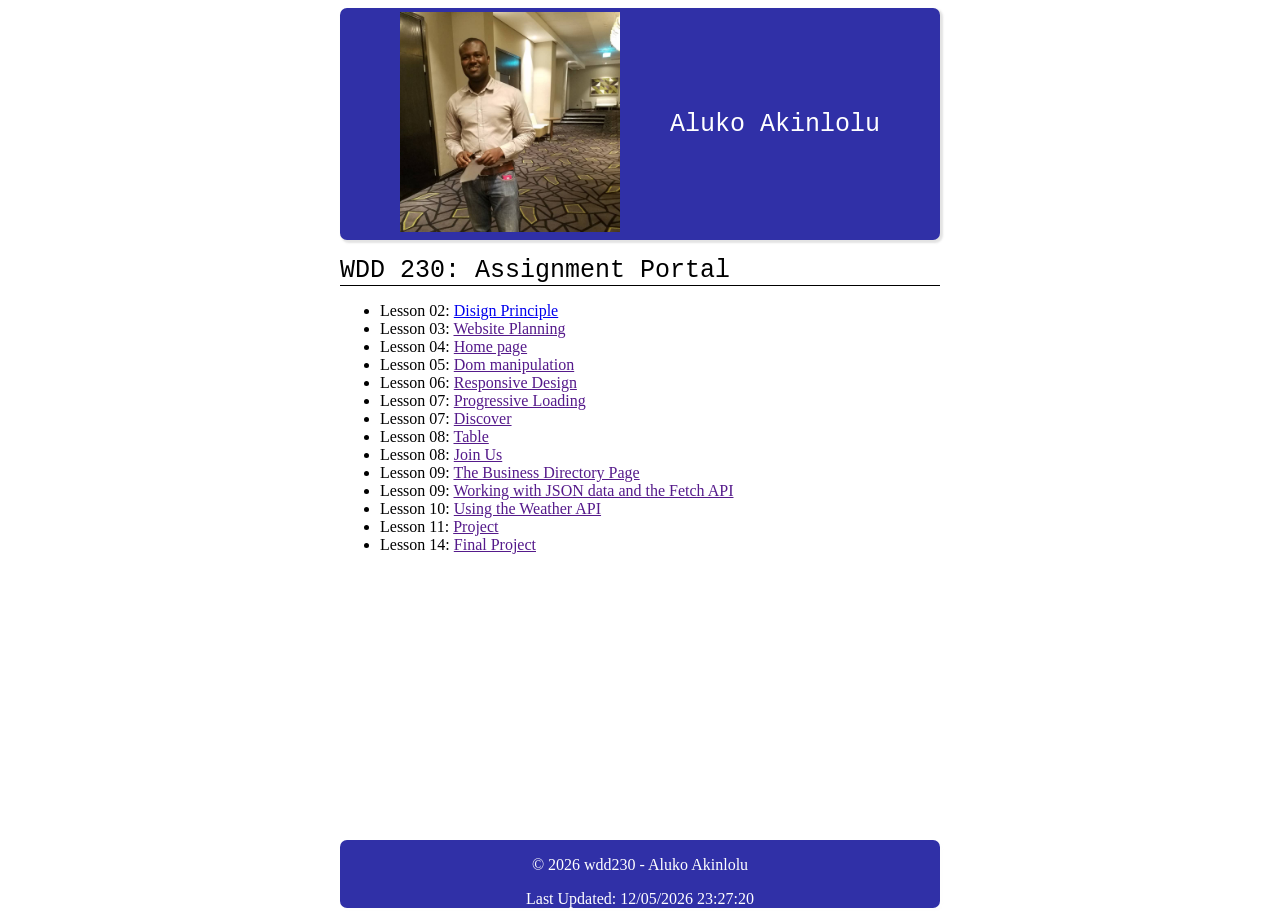
==== index.html @ 6f1bcc58 "update" ====
<!DOCTYPE html>
<html lang="en">
  <head>
    <meta charset="utf-8">
    <meta name="viewport" content="width=device-width, initial-scale=1">
    <link rel="stylesheet" href="styles/normalize.css">
    <link rel="stylesheet" href="styles/index.css">
    <link rel="shortcut icon" href="images/akinlolu.jpg">
    <meta
        name="description"
        content="This course is about WDD 230" />
    <title>wdd230</title>
  </head>
  <body>
    
    <div id="content">
      
    <header>
        <div class="logo-box">
            <img src="images/akinlolu.jpg" alt="Logo"/>
        </div>
          <div>
             Aluko Akinlolu
          </div>
      </header>
<main> 
    <div class="home-grid">
        <div>WDD 230: Assignment Portal</div>
        <ul>
            <li>Lesson 02: <a href="./pages/week2.html">Disign Principle</a></li>
            <li>Lesson 03: <a href="">Website Planning</a></li>
            <li>Lesson 04: <a href="">Home page</a></li>
            <li>Lesson 05: <a href="">Dom manipulation</a></li>
            <li>Lesson 06: <a href="">Responsive Design</a></li>
            <li>Lesson 07: <a href="">Progressive Loading</a></li>
            <li>Lesson 07: <a href="">Discover</a></li>
            <li>Lesson 08: <a href="">Table</a></li>
            <li>Lesson 08: <a href="">Join Us</a></li>
            <li>Lesson 09: <a href="">The Business Directory Page</a></li>
            <li>Lesson 09: <a href="">Working with JSON data and the Fetch API</a></li>
            <li>Lesson 10: <a href="">Using the Weather API</a></li>
            <li>Lesson 11: <a href="">Project</a></li>
            <li>Lesson 14: <a href="">Final Project</a></li>
        </ul>
    </div>
</main>
    
    <footer>
        <p id="copy_right">
          &copy; 2021 wdd230 - Aluko Akinlolu
        </p>
        <div id="last_update">
          Last Updated: 04/25/2022 08:44;30
        </div>
      </footer>
 </div>

 <script type="text/javascript" src="/javascript/script1.js">
  </script>
  </body>
</html>
---- styles/index.css ----
#content{
    min-height: 100vh;
    width: 600px;
    display: flex;
    flex-direction: column;
    margin-right: auto;
    margin-left: auto;
}
footer{
    margin-top: auto;
    background-color: rgb(48, 48, 167);
    box-shadow: 2px 2px 2px 1px rgba(252, 250, 250, 0.2);
    border-radius: 7px;
    text-align: center;
    color: rgb(255, 255, 255);;
}

.logo-box>img{
    width: 220px;
    height: auto;
    margin-top: 4px;
}
header{
    display: flex;
    gap: 50px;
    font-size: 25px;
    align-items: center;
    justify-content: center;
    background-color: rgb(48, 48, 167);
    box-shadow: 2px 2px 2px 1px rgba(115, 113, 113, 0.2);
    border-radius: 7px;
    color: white;
    font-family: "Lucida Console", "Courier New", monospace;
}
.home-grid{
    padding-top: 1rem;
}
.home-grid >div{
    font-size: 25px;
    border-bottom: 1px solid #000000;
    font-family: "Lucida Console", "Courier New", monospace;
}
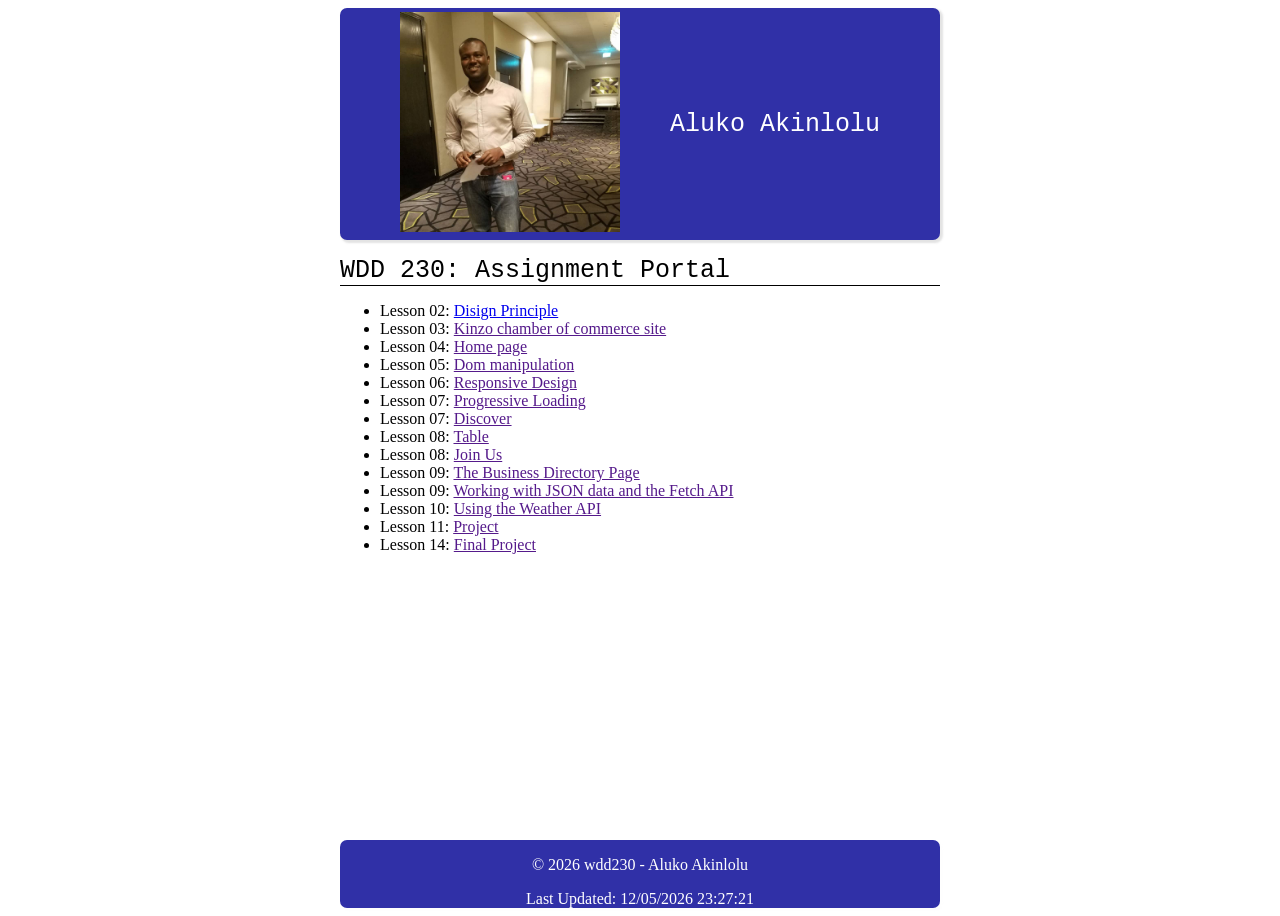
==== commit 55d2bc62: "update the design principle" ====
--- a/index.html
+++ b/index.html
@@ -27,8 +27,8 @@
     <div class="home-grid">
         <div>WDD 230: Assignment Portal</div>
         <ul>
-            <li>Lesson 02: <a href="./pages/week2.html">Disign Principle</a></li>
-            <li>Lesson 03: <a href="">Website Planning</a></li>
+            <li>Lesson 02: <a href="./lesson2/design-principles.html">Disign Principle</a></li>
+            <li>Lesson 03: <a href="">Kinzo chamber of commerce site</a></li>
             <li>Lesson 04: <a href="">Home page</a></li>
             <li>Lesson 05: <a href="">Dom manipulation</a></li>
             <li>Lesson 06: <a href="">Responsive Design</a></li>
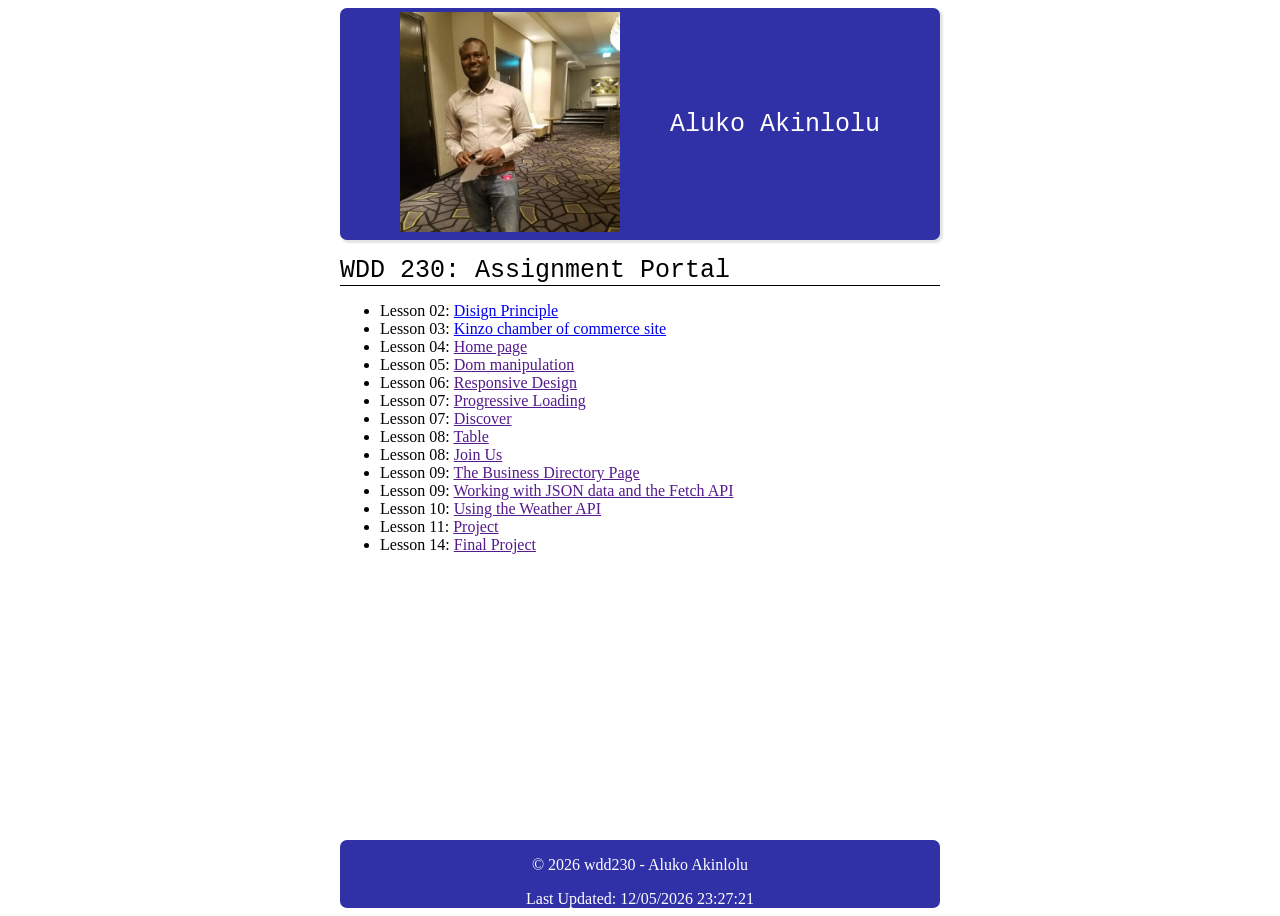
==== commit 0e45f4b0: "update week 3" ====
--- a/index.html
+++ b/index.html
@@ -28,7 +28,7 @@
         <div>WDD 230: Assignment Portal</div>
         <ul>
             <li>Lesson 02: <a href="./lesson2/design-principles.html">Disign Principle</a></li>
-            <li>Lesson 03: <a href="">Kinzo chamber of commerce site</a></li>
+            <li>Lesson 03: <a href="./lesson3/index.html">Kinzo chamber of commerce site</a></li>
             <li>Lesson 04: <a href="">Home page</a></li>
             <li>Lesson 05: <a href="">Dom manipulation</a></li>
             <li>Lesson 06: <a href="">Responsive Design</a></li>
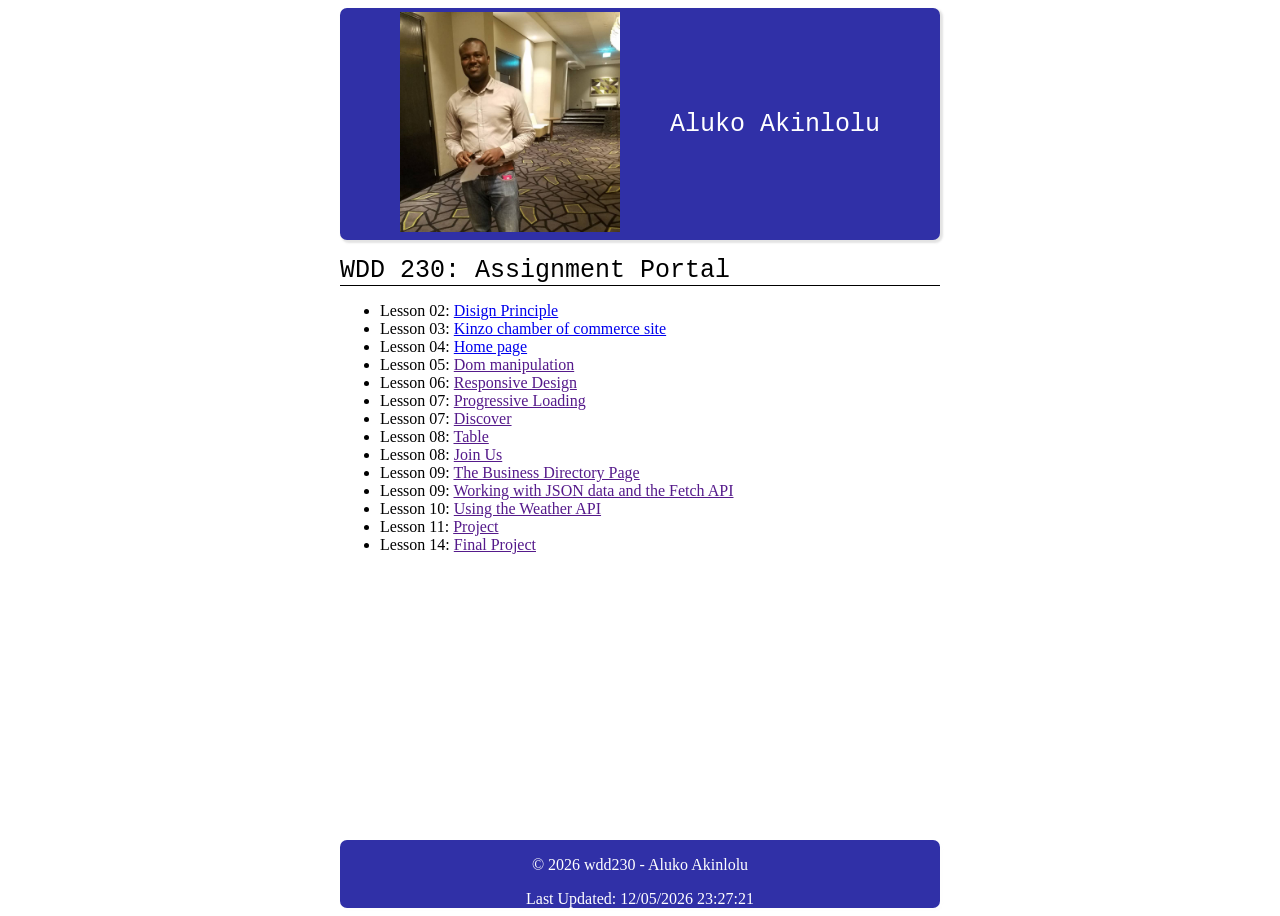
==== commit 29734408: "update chamber" ====
--- a/index.html
+++ b/index.html
@@ -29,7 +29,7 @@
         <ul>
             <li>Lesson 02: <a href="./lesson2/design-principles.html">Disign Principle</a></li>
             <li>Lesson 03: <a href="./lesson3/index.html">Kinzo chamber of commerce site</a></li>
-            <li>Lesson 04: <a href="">Home page</a></li>
+            <li>Lesson 04: <a href="./chamber/index.html">Home page</a></li>
             <li>Lesson 05: <a href="">Dom manipulation</a></li>
             <li>Lesson 06: <a href="">Responsive Design</a></li>
             <li>Lesson 07: <a href="">Progressive Loading</a></li>
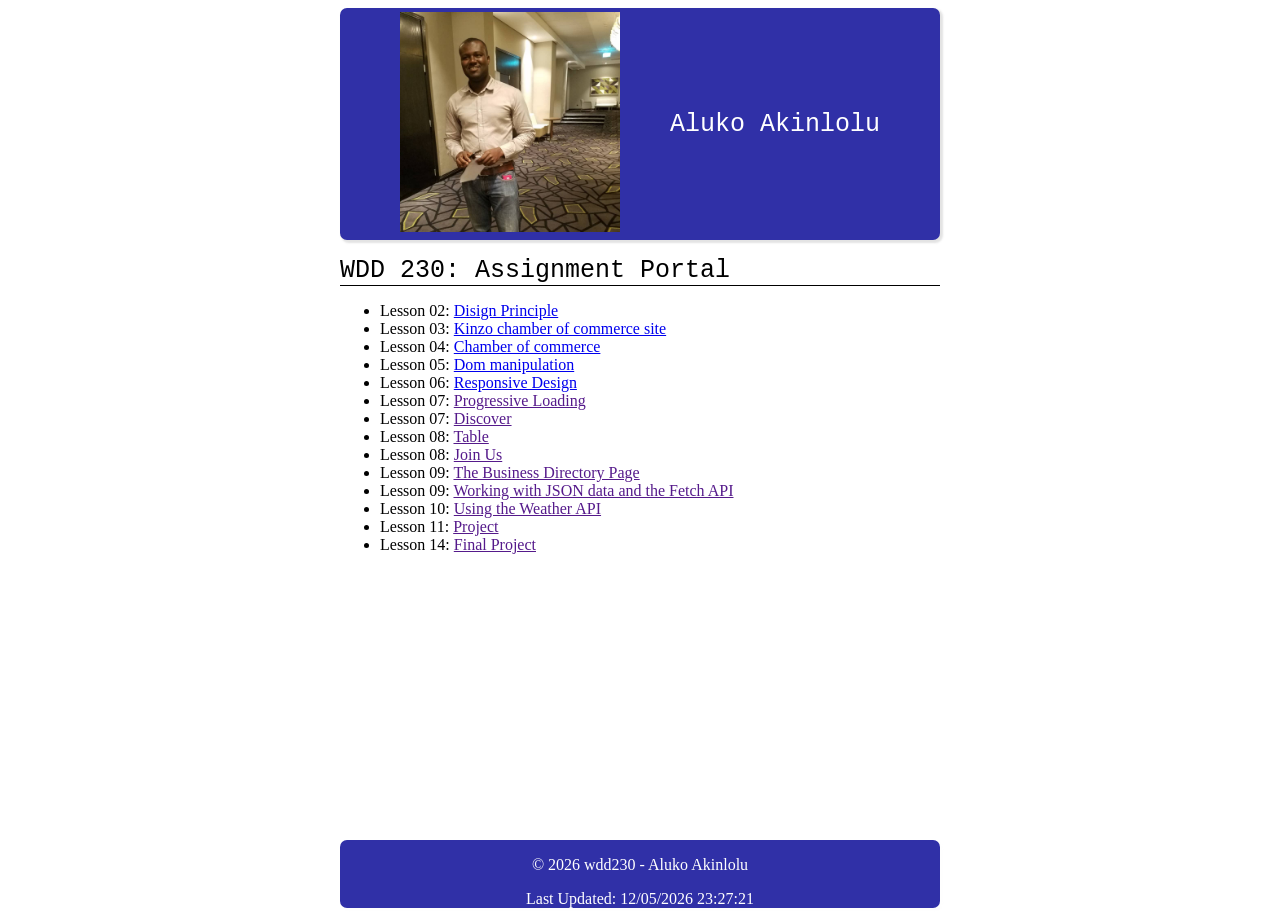
==== commit 69b2af5b: "update" ====
--- a/index.html
+++ b/index.html
@@ -29,9 +29,9 @@
         <ul>
             <li>Lesson 02: <a href="./lesson2/design-principles.html">Disign Principle</a></li>
             <li>Lesson 03: <a href="./lesson3/index.html">Kinzo chamber of commerce site</a></li>
-            <li>Lesson 04: <a href="./chamber/index.html">Home page</a></li>
-            <li>Lesson 05: <a href="">Dom manipulation</a></li>
-            <li>Lesson 06: <a href="">Responsive Design</a></li>
+            <li>Lesson 04: <a href="./chamber/index.html">Chamber of commerce</a></li>
+            <li>Lesson 05: <a href="./todoApp/index.html">Dom manipulation</a></li>
+            <li>Lesson 06: <a href="./chamber/index.html">Responsive Design</a></li>
             <li>Lesson 07: <a href="">Progressive Loading</a></li>
             <li>Lesson 07: <a href="">Discover</a></li>
             <li>Lesson 08: <a href="">Table</a></li>
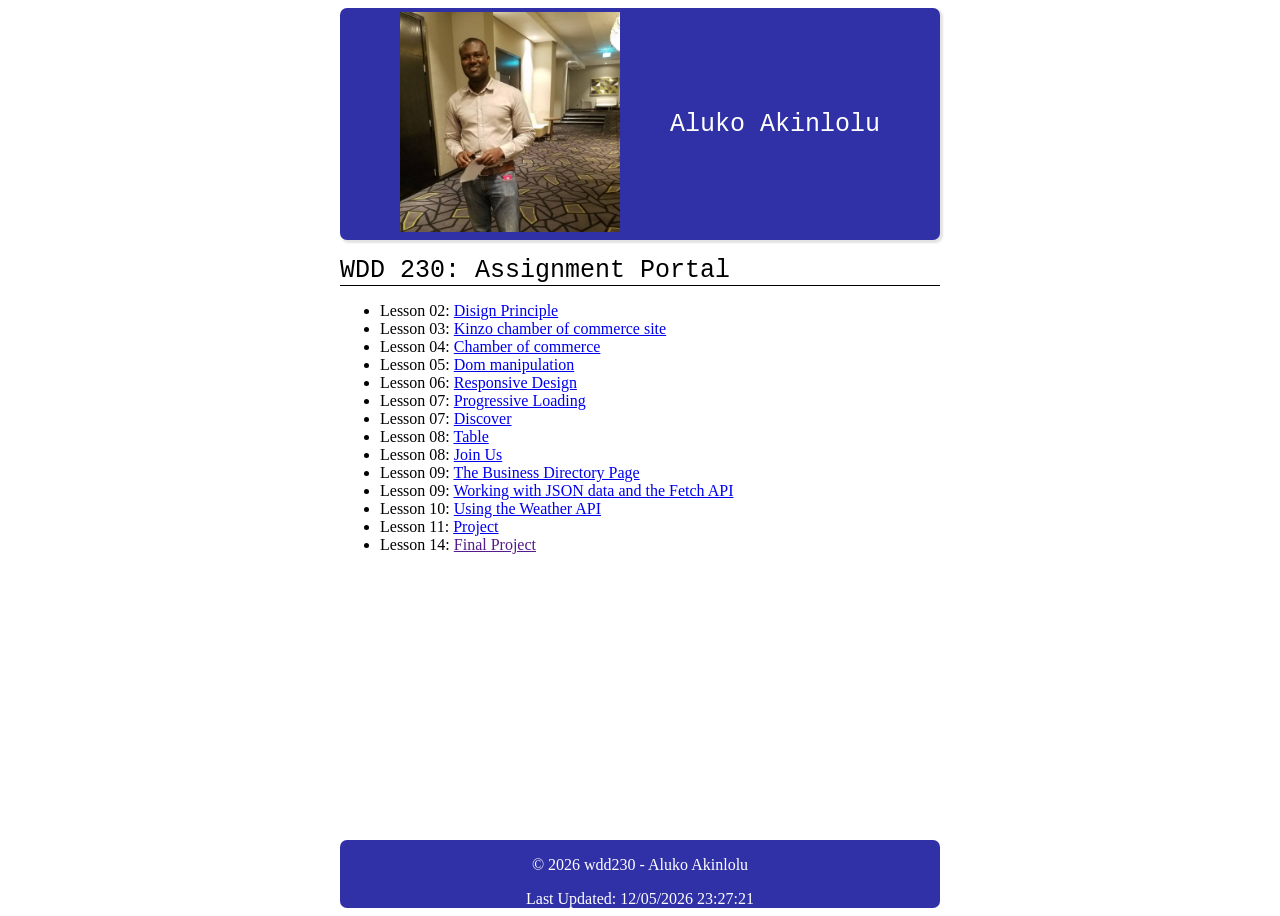
==== commit a36024cb: "weeek 11 project" ====
--- a/index.html
+++ b/index.html
@@ -30,16 +30,16 @@
             <li>Lesson 02: <a href="./lesson2/design-principles.html">Disign Principle</a></li>
             <li>Lesson 03: <a href="./lesson3/index.html">Kinzo chamber of commerce site</a></li>
             <li>Lesson 04: <a href="./chamber/index.html">Chamber of commerce</a></li>
-            <li>Lesson 05: <a href="./todoApp/index.html">Dom manipulation</a></li>
+            <li>Lesson 05: <a href="./lesson5/bom.html">Dom manipulation</a></li>
             <li>Lesson 06: <a href="./chamber/index.html">Responsive Design</a></li>
-            <li>Lesson 07: <a href="">Progressive Loading</a></li>
-            <li>Lesson 07: <a href="">Discover</a></li>
-            <li>Lesson 08: <a href="">Table</a></li>
-            <li>Lesson 08: <a href="">Join Us</a></li>
-            <li>Lesson 09: <a href="">The Business Directory Page</a></li>
-            <li>Lesson 09: <a href="">Working with JSON data and the Fetch API</a></li>
-            <li>Lesson 10: <a href="">Using the Weather API</a></li>
-            <li>Lesson 11: <a href="">Project</a></li>
+            <li>Lesson 07: <a href="./lesson7/lazyload.html">Progressive Loading</a></li>
+            <li>Lesson 07: <a href="./chamber/idona.html">Discover</a></li>
+            <li>Lesson 08: <a href="./lesson8/tablebuild.html">Table</a></li>
+            <li>Lesson 08: <a href="./chamber/join.html">Join Us</a></li>
+            <li>Lesson 09: <a href="./chamber/directory.html">The Business Directory Page</a></li>
+            <li>Lesson 09: <a href="./lesson9/prophets.html">Working with JSON data and the Fetch API</a></li>
+            <li>Lesson 10: <a href="./chamber/index.html">Using the Weather API</a></li>
+            <li>Lesson 11: <a href="./chamber/index.html">Project</a></li>
             <li>Lesson 14: <a href="">Final Project</a></li>
         </ul>
     </div>
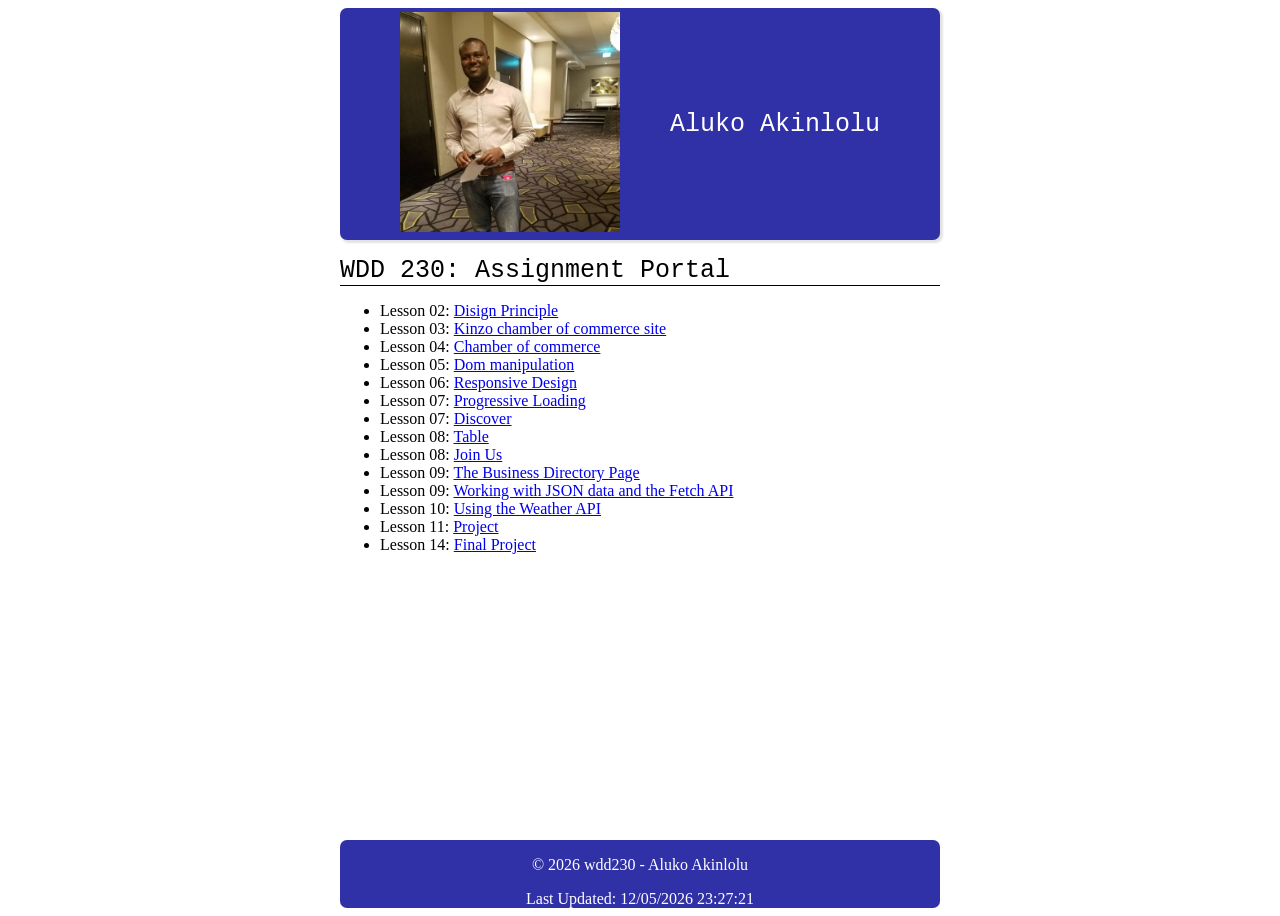
==== commit 4fee7800: "final project" ====
--- a/index.html
+++ b/index.html
@@ -40,7 +40,7 @@
             <li>Lesson 09: <a href="./lesson9/prophets.html">Working with JSON data and the Fetch API</a></li>
             <li>Lesson 10: <a href="./chamber/index.html">Using the Weather API</a></li>
             <li>Lesson 11: <a href="./chamber/index.html">Project</a></li>
-            <li>Lesson 14: <a href="">Final Project</a></li>
+            <li>Lesson 14: <a href="./bountiful-foods/index.html">Final Project</a></li>
         </ul>
     </div>
 </main>
